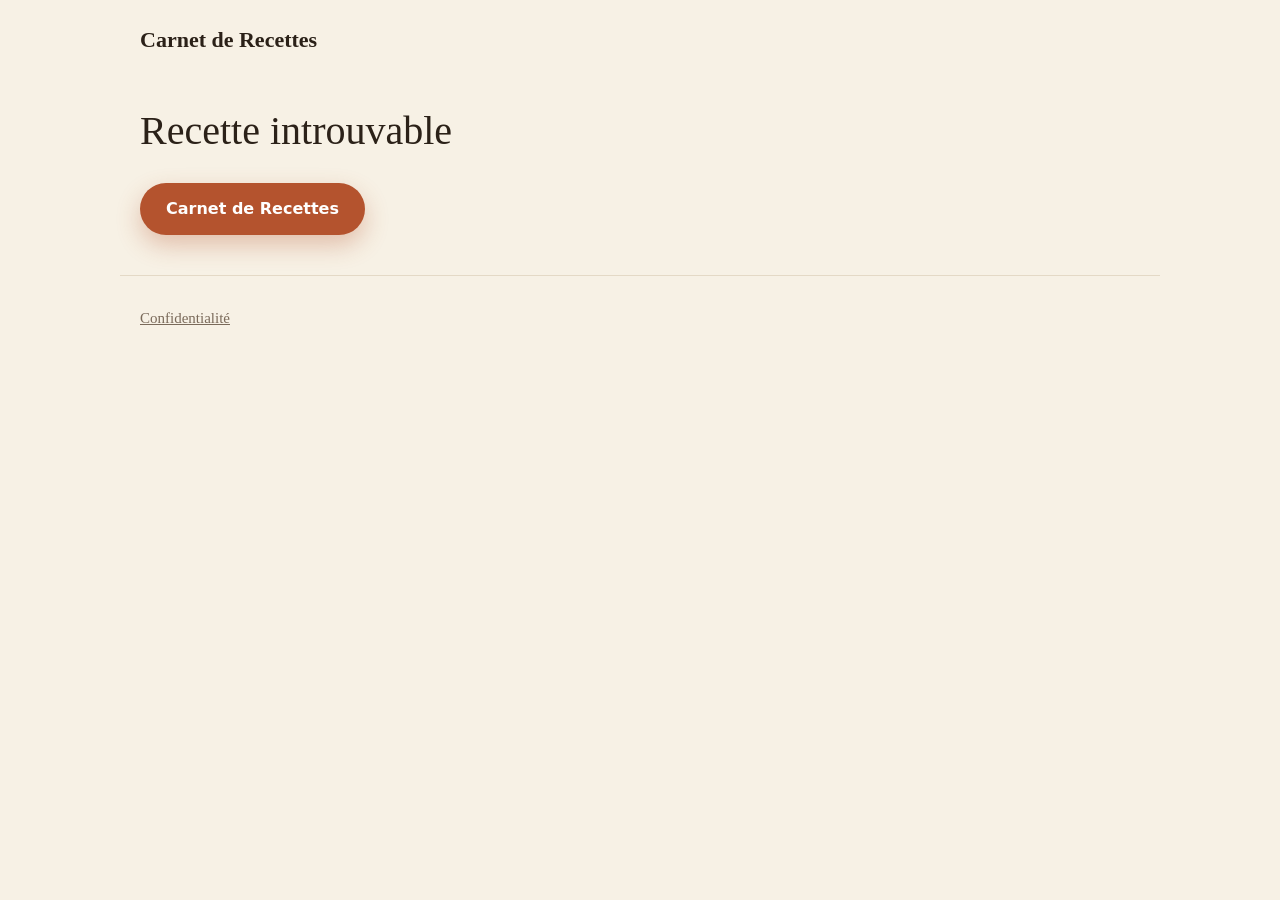
==== r/index.html @ 9e8fbe36 "Add the dev iCloud read token Co-Authored-By: Claude Opus 5.5 <noreply@anthropic.com> Claude-Session" ====
<!doctype html><html lang="fr"><head><meta charset="utf-8"><meta name="viewport" content="width=device-width,initial-scale=1"><title>Recette</title><link rel="stylesheet" href="../style.css?v=3"></head><body>
<header><a class="brand" href=".././">Carnet de Recettes</a></header>
<main id="app"></main>
<script>
// iCloud public database (CloudKit Web Services). API tokens are read-only and meant to be public.
const CK={production:{container:'iCloud.com.max.carnetderecettes',token:''},development:{container:'iCloud.com.max.carnetderecettes.dev',token:'7bda1c0ecc350190e6a3eceb598796fbf93f2a7989242fb612b59a9859cb342e'}};
const esc=s=>String(s??'').replace(/[&<>"]/g,c=>({'&':'&amp;','<':'&lt;','>':'&gt;','"':'&quot;'}[c]));
async function fromLink(h){
  let z=h.startsWith('z.'); if(z)h=h.slice(2);
  h=h.replace(/-/g,'+').replace(/_/g,'/'); h+='='.repeat((4-h.length%4)%4);
  let b=Uint8Array.from(atob(h),c=>c.charCodeAt(0));
  if(z){b=new Uint8Array(await new Response(new Blob([b]).stream().pipeThrough(new DecompressionStream('deflate-raw'))).arrayBuffer())}
  return JSON.parse(new TextDecoder().decode(b));
}
async function fromICloud(id,env){
  const res=await fetch(`https://api.apple-cloudkit.com/database/1/${CK[env].container}/${env}/public/records/lookup?ckAPIToken=${CK[env].token}`,
    {method:'POST',headers:{'Content-Type':'application/json'},body:JSON.stringify({records:[{recordName:id}]})});
  const rec=(await res.json()).records?.[0];
  if(!rec||!rec.fields)throw new Error('not found');
  const f=k=>rec.fields[k]?.value;
  const photo=f('photo')?.downloadURL?.replace('${f}','photo.jpg');
  return {t:f('title'),time:f('time'),por:f('portions'),ing:f('ingredients'),steps:f('steps'),img:photo||f('source')};
}
function render(r){
  document.title=r.t||'Recette';
  const meta=[r.time,r.por].filter(Boolean).join(' · ');
  app.innerHTML=(r.img?`<div class="recipe-hero"><img src="${esc(r.img)}" alt="" referrerpolicy="no-referrer" onerror="this.parentNode.classList.add('noimg');this.remove()"><h1>${esc(r.t)}</h1></div>`:`<h1 class="page">${esc(r.t)}</h1>`)
   +(meta?`<p class="meta">${esc(meta)}</p>`:'')
   +`<div class="cols"><div><h2>Ingrédients</h2><ul>${(r.ing||[]).map(i=>`<li>${esc(i)}</li>`).join('')}</ul></div><div><h2>Préparation</h2><ol class="steps">${(r.steps||[]).map(i=>`<li>${esc(i)}</li>`).join('')}</ol></div></div>`
   +`<div class="cta"><a class="btn" href="../">Télécharger Carnet de Recettes</a></div>`;
}
(async()=>{
  const q=new URLSearchParams(location.search), id=[...q.keys()].find(k=>k!=='dev');
  try{ render(id?await fromICloud(id,q.has('dev')?'development':'production'):await fromLink(location.hash.slice(1))) }
  catch(e){app.innerHTML='<h1 class="page">Recette introuvable</h1><div class="cta"><a class="btn" href="../">Carnet de Recettes</a></div>'}
})();
</script>
<footer><a href="../confidentialite.html">Confidentialité</a></footer></body></html>
---- style.css ----
:root{--glow:rgba(255,255,255,.75);--paper:#f7f1e5;--card:#fffaf0;--ink:#2b2118;--soft:#7a6a5a;--line:#e4d9c6;--accent:#b4532e}
@media(prefers-color-scheme:dark){:root{--glow:rgba(224,130,90,.10);--paper:#1d1812;--card:#272018;--ink:#f1e8d8;--soft:#a69883;--line:#3a3126;--accent:#e0825a}}
*{box-sizing:border-box}
body{margin:0;background:var(--paper);color:var(--ink);font:17px/1.6 "Iowan Old Style","Palatino",Georgia,serif}
a{color:inherit}
header,main,footer{max-width:1040px;margin:0 auto;padding:0 20px}
header{display:flex;justify-content:space-between;align-items:center;padding-top:22px;padding-bottom:22px}
.brand{font-size:22px;font-weight:600;text-decoration:none}
nav a{margin-left:22px;text-decoration:none;color:var(--soft);font-size:16px}
nav a:hover{color:var(--accent)}
.btn{display:inline-block;background:var(--accent);color:#fff;padding:13px 26px;border-radius:999px;text-decoration:none;font-weight:600;font-family:-apple-system,system-ui,sans-serif;font-size:16px}
.btn.alt{background:none;color:var(--accent);border:1.5px solid var(--accent)}
.hero{display:grid;grid-template-columns:1.1fr 1fr;gap:40px;align-items:center;padding:36px 0 56px}
.hero h1{font-size:clamp(38px,6vw,60px);line-height:1.05;margin:0 0 26px;font-weight:500}
.hero .row{display:flex;gap:12px;flex-wrap:wrap}
.hero img{width:100%;border-radius:22px;aspect-ratio:4/3;object-fit:cover;box-shadow:0 18px 40px rgba(60,40,20,.18)}
.grid{display:grid;grid-template-columns:repeat(auto-fill,minmax(230px,1fr));gap:18px;padding-bottom:64px}
.card{background:var(--card);border:1px solid var(--line);border-radius:18px;overflow:hidden}
.card img{width:100%;aspect-ratio:4/3;object-fit:cover;display:block}
.card div{padding:14px 16px 16px}
.card h3{margin:0 0 4px;font-size:18px;font-weight:500;line-height:1.25}
.card small{color:var(--soft);font-family:-apple-system,system-ui,sans-serif}
footer{padding-top:30px;padding-bottom:40px;color:var(--soft);font-size:15px;border-top:1px solid var(--line)}
footer a{margin-right:18px}
.panel{background:var(--card);border:1px solid var(--line);border-radius:20px;padding:28px;margin:10px 0 28px}
h1.page{font-size:40px;font-weight:500;margin:20px 0}
.panel h2{margin:0 0 6px;font-weight:500}
.meta{color:var(--soft);font-family:-apple-system,system-ui,sans-serif;font-size:15px}
ul.notes{padding-left:20px;margin:14px 0 0}
.recipe-hero{position:relative;border-radius:22px;overflow:hidden;margin-top:6px}
.recipe-hero img{width:100%;max-height:420px;object-fit:cover;display:block}
.recipe-hero h1{position:absolute;inset:auto 0 0 0;margin:0;padding:80px 28px 24px;color:#fff;font-weight:500;font-size:clamp(30px,5vw,46px);line-height:1.1;background:linear-gradient(transparent,rgba(20,12,6,.78))}
.cols{display:grid;grid-template-columns:minmax(0,1fr) minmax(0,1.6fr);gap:32px;margin:30px 0}
.cols h2{font-size:15px;letter-spacing:.12em;text-transform:uppercase;color:var(--accent);font-family:-apple-system,system-ui,sans-serif;margin:0 0 12px}
.cols ul{list-style:none;padding:0;margin:0}
.cols ul li{padding:9px 0;border-bottom:1px solid var(--line)}
ol.steps{list-style:none;counter-reset:s;padding:0;margin:0}
ol.steps li{counter-increment:s;position:relative;padding:0 0 22px 52px}
ol.steps li:before{content:counter(s);position:absolute;left:0;top:0;width:34px;height:34px;border-radius:50%;background:var(--accent);color:#fff;text-align:center;line-height:34px;font-size:16px}
ol.steps li:not(:last-child):after{content:"";position:absolute;left:16.5px;top:38px;bottom:4px;width:1.5px;background:var(--line)}
.cta{display:flex;gap:12px;flex-wrap:wrap;margin:10px 0 40px}
@media(max-width:720px){.hero,.cols{grid-template-columns:1fr}}

body.home{min-height:100vh;display:flex;flex-direction:column;overflow-x:hidden;
  background:
    radial-gradient(1200px 700px at 50% -10%,var(--glow),transparent 60%),
    radial-gradient(900px 600px at 50% 110%,rgba(180,83,46,.10),transparent 70%),
    var(--paper)}
body.home:before{content:"";position:fixed;inset:0;pointer-events:none;opacity:.35;mix-blend-mode:multiply;
  background-image:url("data:image/svg+xml,%3Csvg xmlns='http://www.w3.org/2000/svg' width='160' height='160'%3E%3Cfilter id='n'%3E%3CfeTurbulence type='fractalNoise' baseFrequency='.9' numOctaves='2'/%3E%3CfeColorMatrix values='0 0 0 0 .45 0 0 0 0 .35 0 0 0 0 .25 0 0 0 .18 0'/%3E%3C/filter%3E%3Crect width='100%25' height='100%25' filter='url(%23n)'/%3E%3C/svg%3E")}
body.home main{flex:1;display:flex;flex-direction:column;align-items:center;padding:12vh 16px 0;max-width:none}
.intro{display:flex;flex-direction:column;align-items:center;text-align:center;animation:rise .9s cubic-bezier(.2,.7,.2,1) both}
.icon{width:132px;height:132px;border-radius:23%;filter:drop-shadow(0 18px 28px rgba(70,50,25,.28));margin-bottom:26px}
.intro h1{font-family:Fraunces,"Iowan Old Style",Georgia,serif;font-weight:500;font-size:clamp(42px,7vw,76px);letter-spacing:-.02em;line-height:1;margin:0 0 34px}
.btn{display:inline-flex;align-items:center;gap:10px;box-shadow:0 10px 24px rgba(180,83,46,.32);transition:transform .2s,box-shadow .2s}
.btn:hover{transform:translateY(-2px);box-shadow:0 14px 30px rgba(180,83,46,.4)}
.btn svg{width:16px;height:19px;margin-top:-3px}
.fan{position:relative;width:min(760px,100%);height:clamp(260px,40vw,380px);margin-top:clamp(50px,9vh,90px)}
.fiche{position:absolute;left:50%;bottom:-40px;width:clamp(170px,30vw,280px);margin:0;background:var(--card);border-radius:20px;overflow:hidden;
  border:1px solid var(--line);box-shadow:0 24px 50px rgba(70,50,25,.20);transform-origin:50% 120%;animation:deal 1.1s cubic-bezier(.2,.7,.2,1) both}
.fiche img{display:block;width:100%;aspect-ratio:4/5;object-fit:cover}
.fiche figcaption{position:absolute;inset:auto 0 0 0;padding:70px 18px 16px;color:#fff;background:linear-gradient(transparent,rgba(25,15,8,.78))}
.fiche span{display:block;font-family:Fraunces,Georgia,serif;font-size:clamp(16px,2.2vw,21px);line-height:1.15}
.fiche small{font-family:-apple-system,system-ui,sans-serif;font-size:13px;opacity:.85}
.f1{--r:-11deg;--x:-128%;z-index:1;animation-delay:.15s}
.f2{--r:0deg;--x:-50%;z-index:3;bottom:-20px;animation-delay:.3s}
.f3{--r:11deg;--x:28%;z-index:2;animation-delay:.45s}
.fiche{transform:translateX(var(--x)) rotate(var(--r))}
@keyframes deal{from{opacity:0;transform:translateX(-50%) translateY(60px) rotate(0)}to{opacity:1;transform:translateX(var(--x)) rotate(var(--r))}}
@keyframes rise{from{opacity:0;transform:translateY(16px)}to{opacity:1;transform:none}}
body.home footer{position:relative;z-index:5;border:0;text-align:center;max-width:none;width:100%;padding:22px 0 26px;background:linear-gradient(transparent,var(--paper) 45%)}
body.home footer a{color:var(--soft);text-decoration:none;font-size:14px;font-family:-apple-system,system-ui,sans-serif}
@media(prefers-reduced-motion:reduce){.intro,.fiche{animation:none}}
.recipe-hero.noimg{background:var(--card);border:1px solid var(--line)}
.recipe-hero.noimg h1{position:static;color:var(--ink);background:none;padding:28px}
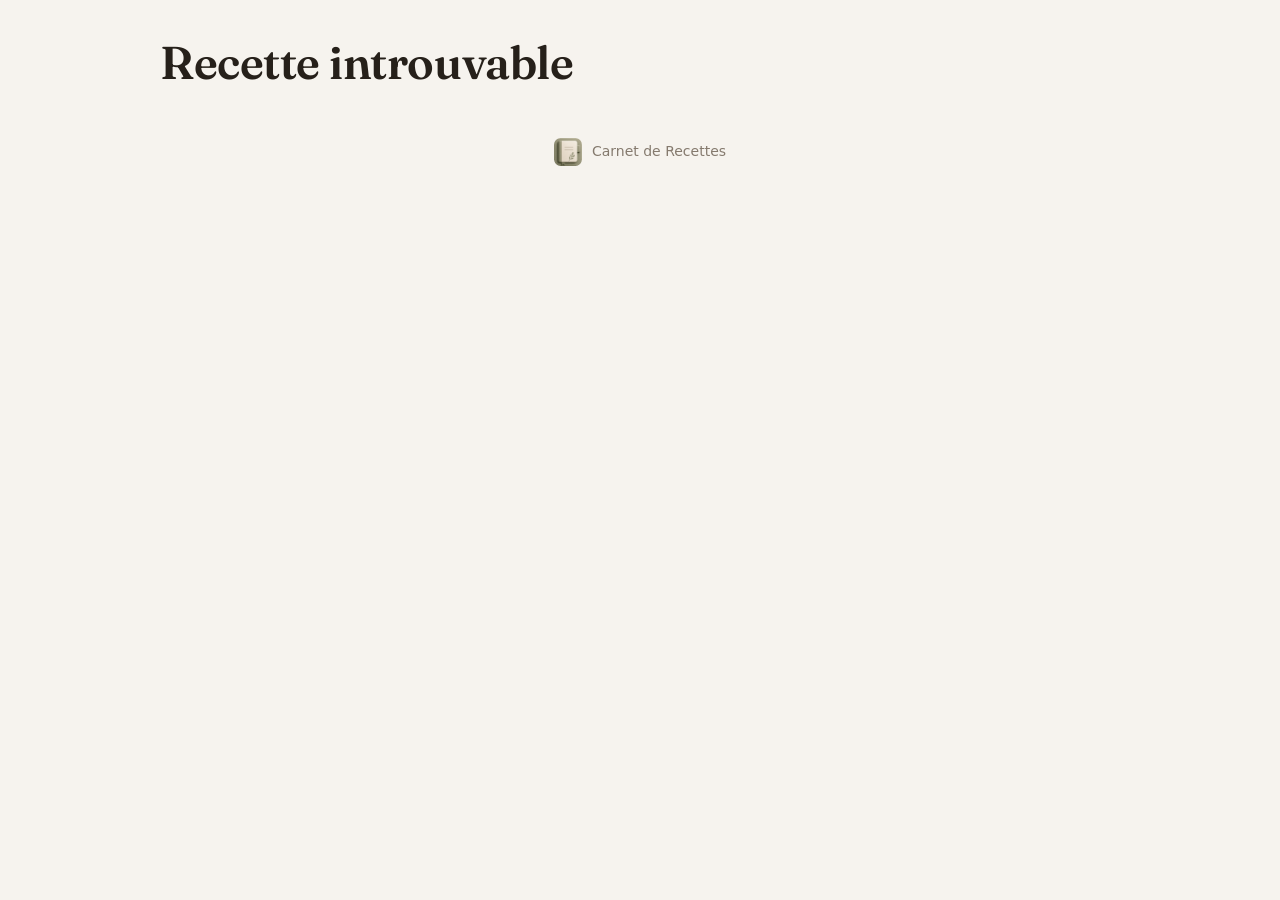
==== commit c3b163bc: "Style shared recipes like Carnet fiches Photo hero with serif title, time/portions strip, ingredient" ====
--- a/r/index.html
+++ b/r/index.html
@@ -1,9 +1,9 @@
-<!doctype html><html lang="fr"><head><meta charset="utf-8"><meta name="viewport" content="width=device-width,initial-scale=1"><title>Recette</title><link rel="stylesheet" href="../style.css?v=3"></head><body>
-<header><a class="brand" href=".././">Carnet de Recettes</a></header>
+<!doctype html><html lang="fr"><head><meta charset="utf-8"><meta name="viewport" content="width=device-width,initial-scale=1"><title>Une recette de Carnet</title><meta property="og:title" content="Une recette de Carnet"><meta property="og:site_name" content="Carnet de Recettes"><meta property="og:image" content="https://maxig0d.github.io/carnet-de-recettes-site/icon.png"><meta property="og:type" content="article"><link rel="apple-touch-icon" href="../icon.png"><link rel="icon" href="../icon.png"><link rel="preconnect" href="https://fonts.googleapis.com"><link rel="preconnect" href="https://fonts.gstatic.com" crossorigin><link href="https://fonts.googleapis.com/css2?family=Fraunces:opsz,wght@9..144,500;9..144,600&display=swap" rel="stylesheet"><link rel="stylesheet" href="recipe.css?v=1"></head><body>
 <main id="app"></main>
+<footer><a href="../"><img src="../icon.png" alt="">Carnet de Recettes</a></footer>
 <script>
 // iCloud public database (CloudKit Web Services). API tokens are read-only and meant to be public.
-const CK={production:{container:'iCloud.com.max.carnetderecettes',token:''},development:{container:'iCloud.com.max.carnetderecettes.dev',token:'7bda1c0ecc350190e6a3eceb598796fbf93f2a7989242fb612b59a9859cb342e'}};
+const CK={production:{container:'iCloud.com.max.carnetderecettes',token:'4149166e0d1444c080852ae21644f873a6d07fe89d89618cca7f820f2f5cefde'},development:{container:'iCloud.com.max.carnetderecettes.dev',token:'7bda1c0ecc350190e6a3eceb598796fbf93f2a7989242fb612b59a9859cb342e'}};
 const esc=s=>String(s??'').replace(/[&<>"]/g,c=>({'&':'&amp;','<':'&lt;','>':'&gt;','"':'&quot;'}[c]));
 async function fromLink(h){
   let z=h.startsWith('z.'); if(z)h=h.slice(2);
@@ -21,18 +21,33 @@
   const photo=f('photo')?.downloadURL?.replace('${f}','photo.jpg');
   return {t:f('title'),time:f('time'),por:f('portions'),ing:f('ingredients'),steps:f('steps'),img:photo||f('source')};
 }
+const ICON={
+ prep:'<svg viewBox="0 0 24 24"><circle cx="12" cy="13" r="8"/><path d="M12 9v4l2 2M9 2h6"/></svg>',
+ time:'<svg viewBox="0 0 24 24"><circle cx="12" cy="12" r="9"/><path d="M12 7v5l3 2"/></svg>',
+ por:'<svg viewBox="0 0 24 24"><circle cx="9" cy="8" r="3.5"/><path d="M2.5 20c.6-3.6 3.2-5.5 6.5-5.5s5.9 1.9 6.5 5.5"/><path d="M16 4.6a3.5 3.5 0 0 1 0 6.8M18 14.8c2 .7 3.2 2.4 3.5 5.2"/></svg>'};
+const isSection=l=>/^#\s*/.test(l)||(/^pour\b/i.test(l)&&!/\d/.test(l)&&l.length<60)||/:\s*$/.test(l);
+const clean=l=>l.replace(/^#\s*/,'').replace(/:\s*$/,'');
+function list(lines,step){
+  let n=0,out='';
+  for(const l of lines||[]){
+    if(isSection(l)){out+=`<li class="sec">${esc(clean(l))}</li>`;continue}
+    n++; out+=step?`<li><b>${n}</b><p>${esc(l)}</p></li>`:`<li>${esc(l)}</li>`;
+  }
+  return {html:out,n};
+}
 function render(r){
   document.title=r.t||'Recette';
-  const meta=[r.time,r.por].filter(Boolean).join(' · ');
-  app.innerHTML=(r.img?`<div class="recipe-hero"><img src="${esc(r.img)}" alt="" referrerpolicy="no-referrer" onerror="this.parentNode.classList.add('noimg');this.remove()"><h1>${esc(r.t)}</h1></div>`:`<h1 class="page">${esc(r.t)}</h1>`)
-   +(meta?`<p class="meta">${esc(meta)}</p>`:'')
-   +`<div class="cols"><div><h2>Ingrédients</h2><ul>${(r.ing||[]).map(i=>`<li>${esc(i)}</li>`).join('')}</ul></div><div><h2>Préparation</h2><ol class="steps">${(r.steps||[]).map(i=>`<li>${esc(i)}</li>`).join('')}</ol></div></div>`
-   +`<div class="cta"><a class="btn" href="../">Télécharger Carnet de Recettes</a></div>`;
+  const ing=list(r.ing),st=list(r.steps,true);
+  const stats=[['time','Total',r.time],['por','Portions',r.por]].filter(x=>x[2]);
+  app.innerHTML=`<header class="hero${r.img?'':' plain'}">${r.img?`<img src="${esc(r.img)}" alt="" referrerpolicy="no-referrer" onerror="this.parentNode.classList.add('plain');this.remove()">`:''}<h1>${esc(r.t)}</h1></header>`
+   +(stats.length?`<div class="stats">${stats.map(([i,k,v])=>`<div>${ICON[i]}<span><small>${k}</small><strong>${esc(v)}</strong></span></div>`).join('')}</div>`:'')
+   +`<div class="body"><section class="ing card"><h2>Ingrédients</h2><p class="count">${ing.n} ingrédient${ing.n>1?'s':''}</p><ul>${ing.html}</ul></section>`
+   +`<section class="steps"><h2>Préparation</h2><p class="count">${st.n} étape${st.n>1?'s':''}</p><ol>${st.html}</ol></section></div>`;
 }
 (async()=>{
   const q=new URLSearchParams(location.search), id=[...q.keys()].find(k=>k!=='dev');
   try{ render(id?await fromICloud(id,q.has('dev')?'development':'production'):await fromLink(location.hash.slice(1))) }
-  catch(e){app.innerHTML='<h1 class="page">Recette introuvable</h1><div class="cta"><a class="btn" href="../">Carnet de Recettes</a></div>'}
+  catch(e){app.innerHTML='<header class="hero plain"><h1>Recette introuvable</h1></header>'}
 })();
 </script>
-<footer><a href="../confidentialite.html">Confidentialité</a></footer></body></html>
+</body></html>
--- a/r/recipe.css
+++ b/r/recipe.css
@@ -0,0 +1,39 @@
+:root{--bg:#f6f3ee;--card:#fffdf9;--ink:#26201a;--soft:#857a6e;--line:#ebe4da;--accent:#b4532e;--tint:#f6e3d8}
+@media(prefers-color-scheme:dark){:root{--bg:#1b1815;--card:#24201c;--ink:#f1ebe2;--soft:#a3988b;--line:#352f29;--accent:#e08a62;--tint:#3a2a22}}
+*{box-sizing:border-box}
+body{margin:0;background:var(--bg);color:var(--ink);font:16px/1.6 -apple-system,BlinkMacSystemFont,"SF Pro Text",system-ui,sans-serif;-webkit-font-smoothing:antialiased}
+main{max-width:1000px;margin:0 auto;padding:28px 20px 10px}
+h1,h2{font-family:Fraunces,"Iowan Old Style",Georgia,serif;font-weight:600;letter-spacing:-.01em}
+.hero{position:relative;border-radius:22px;overflow:hidden;min-height:200px;display:flex;align-items:flex-end;background:#2a211b}
+.hero img{position:absolute;inset:0;width:100%;height:100%;object-fit:cover}
+.hero:after{content:"";position:absolute;inset:0;background:linear-gradient(180deg,transparent 40%,rgba(18,12,8,.72))}
+.hero:not(.plain){aspect-ratio:2.15/1}
+.hero h1{position:relative;z-index:1;margin:0;padding:0 36px 30px;color:#fff;font-size:clamp(28px,4.6vw,46px);line-height:1.08}
+.hero.plain{min-height:0;background:none}.hero.plain:after{display:none}
+.hero.plain h1{color:var(--ink);padding:10px 0 4px}
+.stats{display:flex;margin:16px 0 0;background:var(--card);border:1px solid var(--line);border-radius:16px;overflow:hidden}
+.stats div{flex:1;display:flex;align-items:center;gap:12px;padding:14px 22px}
+.stats div+div{border-left:1px solid var(--line)}
+.stats svg{width:20px;height:20px;fill:none;stroke:var(--accent);stroke-width:1.7;stroke-linecap:round;stroke-linejoin:round;flex:none}
+.stats small{display:block;font-size:10.5px;letter-spacing:.1em;text-transform:uppercase;color:var(--soft);font-weight:600;line-height:1.3}
+.stats strong{font-family:Fraunces,Georgia,serif;font-size:19px;font-weight:600;line-height:1.25}
+.body{display:grid;grid-template-columns:minmax(0,.82fr) minmax(0,1.18fr);gap:34px;margin-top:28px;align-items:start}
+.card{background:var(--card);border:1px solid var(--line);border-radius:18px;padding:24px 26px 10px}
+h2{font-size:26px;margin:0;line-height:1.2}
+.count{margin:2px 0 14px;font-size:12.5px;color:var(--soft)}
+ul,ol{list-style:none;margin:0;padding:0}
+.sec{font-size:11.5px;letter-spacing:.1em;text-transform:uppercase;color:var(--accent);font-weight:700;padding:16px 0 4px}
+.ing li:not(.sec){position:relative;padding:11px 0 11px 20px;border-bottom:1px solid var(--line);font-size:15px;line-height:1.45}
+.ing li:not(.sec):before{content:"";position:absolute;left:2px;top:19px;width:6px;height:6px;border-radius:50%;background:var(--accent);opacity:.55}
+.ing li:last-child,.ing li:has(+ .sec){border-bottom:0}
+.steps{padding-top:24px}
+.steps li:not(.sec){position:relative;display:flex;gap:18px;padding-bottom:20px}
+.steps li.sec{padding-left:52px}
+.steps b{flex:none;width:34px;height:34px;border-radius:50%;background:var(--tint);color:var(--accent);font:600 16px/34px Fraunces,Georgia,serif;text-align:center;position:relative;z-index:1}
+.steps li:not(.sec):not(:last-child):after{content:"";position:absolute;left:16.5px;top:38px;bottom:4px;width:1.5px;background:var(--tint)}
+.steps li:has(+ .sec):after{display:none}
+.steps li p{margin:5px 0 0;font-size:15.5px;line-height:1.6}
+footer{text-align:center;padding:36px 0 44px}
+footer a{display:inline-flex;align-items:center;gap:10px;color:var(--soft);text-decoration:none;font-size:14px;font-weight:500}
+footer img{width:28px;height:28px;border-radius:23%}
+@media(max-width:760px){main{padding:16px 14px 0}.body{grid-template-columns:1fr;gap:10px}.hero:not(.plain){aspect-ratio:4/3.2}.hero h1{padding:0 22px 22px}.stats div{padding:12px 16px}.card{padding:20px 20px 6px}}
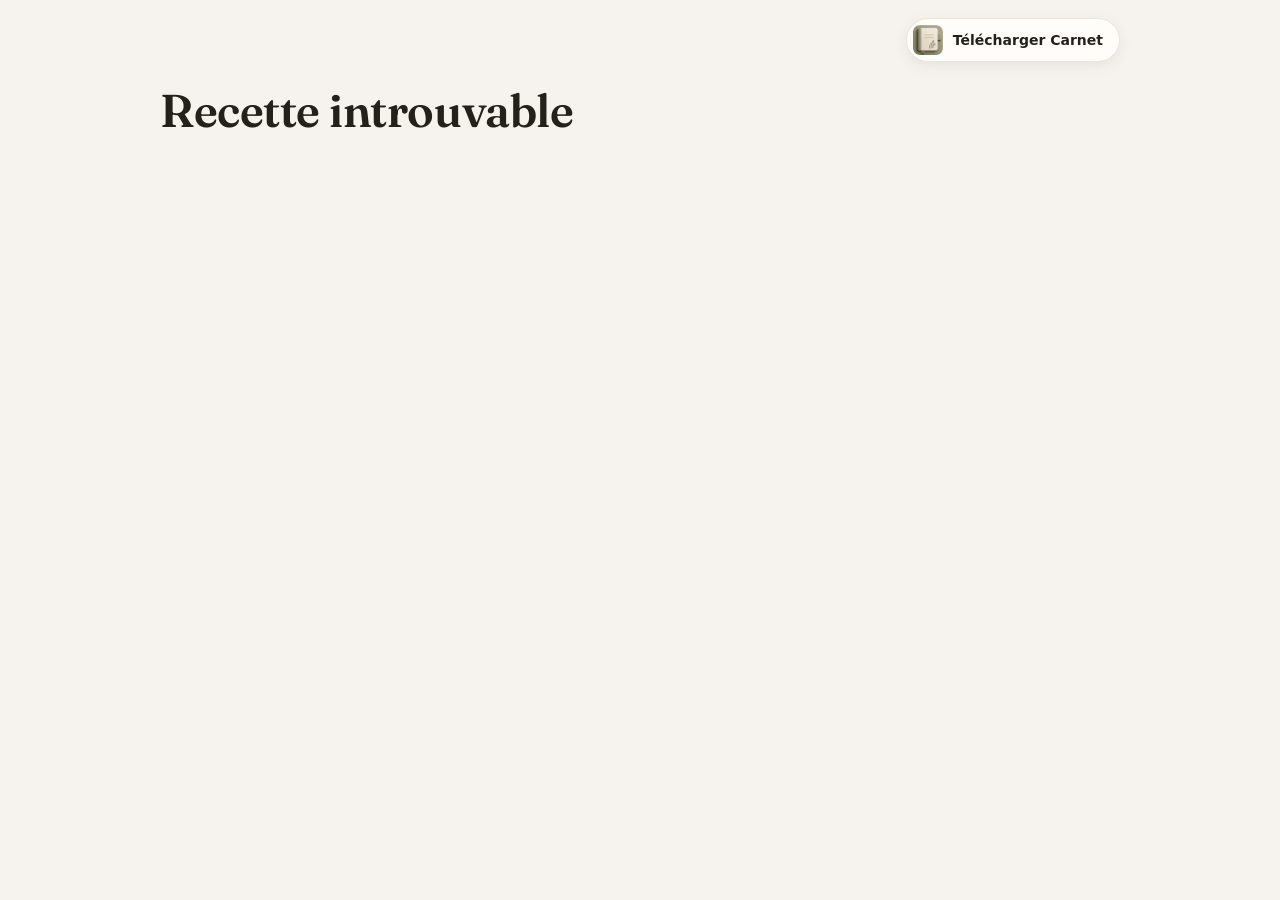
==== commit b7511860: "Move the Carnet link to a top-right download pill on recipe pages Co-Authored-By: Claude Opus 5.5 <n" ====
--- a/r/index.html
+++ b/r/index.html
@@ -1,6 +1,6 @@
-<!doctype html><html lang="fr"><head><meta charset="utf-8"><meta name="viewport" content="width=device-width,initial-scale=1"><title>Une recette de Carnet</title><meta property="og:title" content="Une recette de Carnet"><meta property="og:site_name" content="Carnet de Recettes"><meta property="og:image" content="https://maxig0d.github.io/carnet-de-recettes-site/icon.png"><meta property="og:type" content="article"><link rel="apple-touch-icon" href="../icon.png"><link rel="icon" href="../icon.png"><link rel="preconnect" href="https://fonts.googleapis.com"><link rel="preconnect" href="https://fonts.gstatic.com" crossorigin><link href="https://fonts.googleapis.com/css2?family=Fraunces:opsz,wght@9..144,500;9..144,600&display=swap" rel="stylesheet"><link rel="stylesheet" href="recipe.css?v=1"></head><body>
+<!doctype html><html lang="fr"><head><meta charset="utf-8"><meta name="viewport" content="width=device-width,initial-scale=1"><title>Une recette de Carnet</title><meta property="og:title" content="Une recette de Carnet"><meta property="og:site_name" content="Carnet de Recettes"><meta property="og:image" content="https://maxig0d.github.io/carnet-de-recettes-site/icon.png"><meta property="og:type" content="article"><link rel="apple-touch-icon" href="../icon.png"><link rel="icon" href="../icon.png"><link rel="preconnect" href="https://fonts.googleapis.com"><link rel="preconnect" href="https://fonts.gstatic.com" crossorigin><link href="https://fonts.googleapis.com/css2?family=Fraunces:opsz,wght@9..144,500;9..144,600&display=swap" rel="stylesheet"><link rel="stylesheet" href="recipe.css?v=2"></head><body>
+<nav class="top"><a class="get" href="../"><img src="../icon.png" alt="">Télécharger Carnet</a></nav>
 <main id="app"></main>
-<footer><a href="../"><img src="../icon.png" alt="">Carnet de Recettes</a></footer>
 <script>
 // iCloud public database (CloudKit Web Services). API tokens are read-only and meant to be public.
 const CK={production:{container:'iCloud.com.max.carnetderecettes',token:'4149166e0d1444c080852ae21644f873a6d07fe89d89618cca7f820f2f5cefde'},development:{container:'iCloud.com.max.carnetderecettes.dev',token:'7bda1c0ecc350190e6a3eceb598796fbf93f2a7989242fb612b59a9859cb342e'}};
@@ -19,10 +19,11 @@
   if(!rec||!rec.fields)throw new Error('not found');
   const f=k=>rec.fields[k]?.value;
   const photo=f('photo')?.downloadURL?.replace('${f}','photo.jpg');
-  return {t:f('title'),time:f('time'),por:f('portions'),ing:f('ingredients'),steps:f('steps'),img:photo||f('source')};
+  return {t:f('title'),time:f('time'),por:f('portions'),prep:f('prep'),cook:f('cook'),ing:f('ingredients'),steps:f('steps'),img:photo||f('source')};
 }
 const ICON={
  prep:'<svg viewBox="0 0 24 24"><circle cx="12" cy="13" r="8"/><path d="M12 9v4l2 2M9 2h6"/></svg>',
+ cook:'<svg viewBox="0 0 24 24"><path d="M12 3c1 3.5 5 5.5 5 10a5 5 0 0 1-10 0c0-2.4 1.2-4 2.5-5 .2 1.6 1 2.6 2 3 .6-2.6.5-5.2.5-8z"/></svg>',
  time:'<svg viewBox="0 0 24 24"><circle cx="12" cy="12" r="9"/><path d="M12 7v5l3 2"/></svg>',
  por:'<svg viewBox="0 0 24 24"><circle cx="9" cy="8" r="3.5"/><path d="M2.5 20c.6-3.6 3.2-5.5 6.5-5.5s5.9 1.9 6.5 5.5"/><path d="M16 4.6a3.5 3.5 0 0 1 0 6.8M18 14.8c2 .7 3.2 2.4 3.5 5.2"/></svg>'};
 const isSection=l=>/^#\s*/.test(l)||(/^pour\b/i.test(l)&&!/\d/.test(l)&&l.length<60)||/:\s*$/.test(l);
@@ -38,7 +39,7 @@
 function render(r){
   document.title=r.t||'Recette';
   const ing=list(r.ing),st=list(r.steps,true);
-  const stats=[['time','Total',r.time],['por','Portions',r.por]].filter(x=>x[2]);
+  const stats=[['prep','Préparation',r.prep],['cook','Cuisson',r.cook],['time','Total',r.time],['por','Portions',r.por]].filter(x=>x[2]);
   app.innerHTML=`<header class="hero${r.img?'':' plain'}">${r.img?`<img src="${esc(r.img)}" alt="" referrerpolicy="no-referrer" onerror="this.parentNode.classList.add('plain');this.remove()">`:''}<h1>${esc(r.t)}</h1></header>`
    +(stats.length?`<div class="stats">${stats.map(([i,k,v])=>`<div>${ICON[i]}<span><small>${k}</small><strong>${esc(v)}</strong></span></div>`).join('')}</div>`:'')
    +`<div class="body"><section class="ing card"><h2>Ingrédients</h2><p class="count">${ing.n} ingrédient${ing.n>1?'s':''}</p><ul>${ing.html}</ul></section>`
--- a/r/recipe.css
+++ b/r/recipe.css
@@ -37,3 +37,9 @@
 footer a{display:inline-flex;align-items:center;gap:10px;color:var(--soft);text-decoration:none;font-size:14px;font-weight:500}
 footer img{width:28px;height:28px;border-radius:23%}
 @media(max-width:760px){main{padding:16px 14px 0}.body{grid-template-columns:1fr;gap:10px}.hero:not(.plain){aspect-ratio:4/3.2}.hero h1{padding:0 22px 22px}.stats div{padding:12px 16px}.card{padding:20px 20px 6px}}
+.top{max-width:1000px;margin:0 auto;padding:18px 20px 0;display:flex;justify-content:flex-end}
+.get{display:inline-flex;align-items:center;gap:10px;padding:6px 16px 6px 6px;border-radius:999px;background:var(--card);border:1px solid var(--line);color:var(--ink);text-decoration:none;font-size:14px;font-weight:600;box-shadow:0 4px 14px rgba(60,40,20,.08);transition:transform .15s}
+.get:hover{transform:translateY(-1px)}
+.get img{width:30px;height:30px;border-radius:23%}
+main{padding-top:14px;padding-bottom:48px}
+@media(max-width:760px){.top{padding:12px 14px 0}}
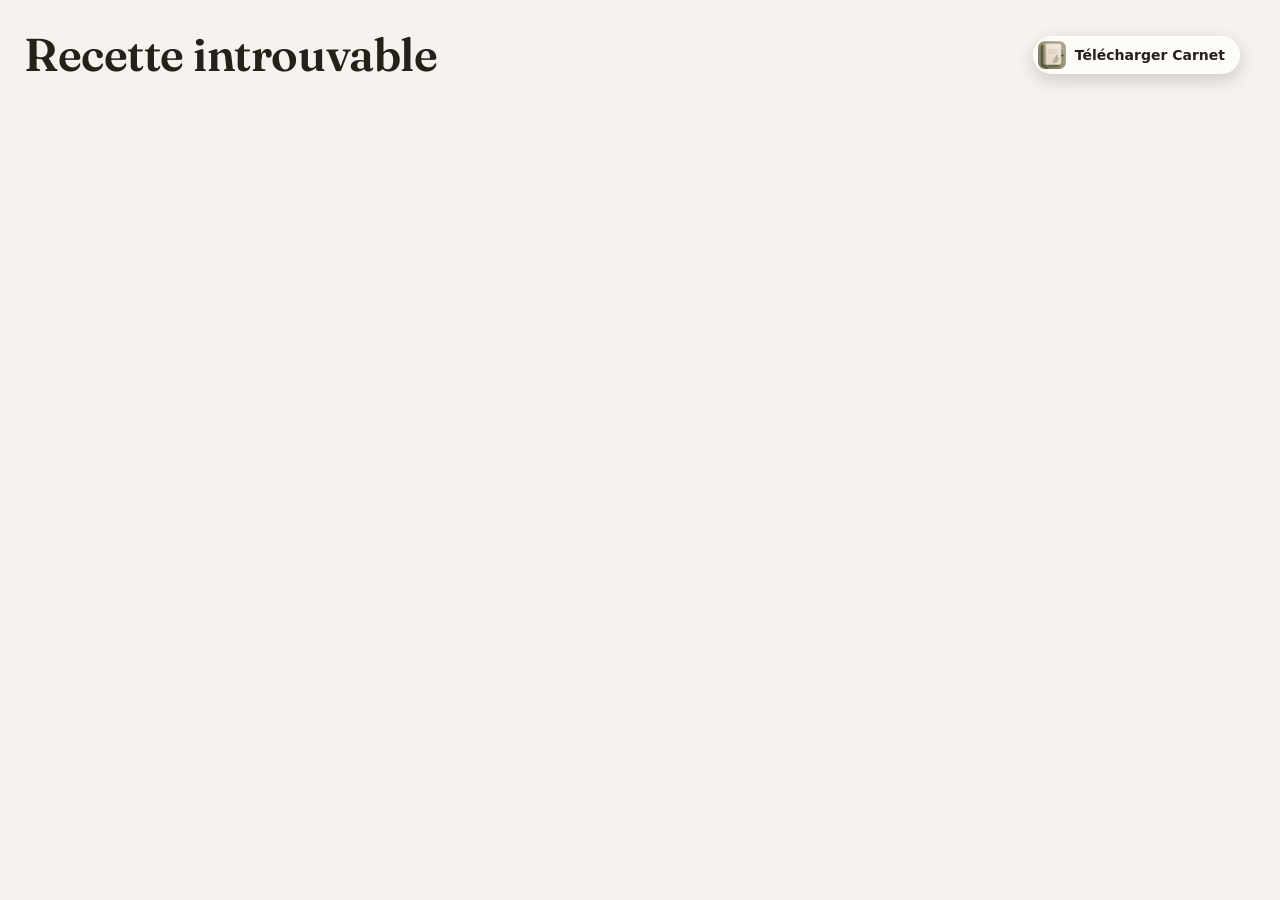
==== commit 18822f97: "Widen recipe pages and float the download pill on the photo Co-Authored-By: Claude Opus 5.5 <noreply" ====
--- a/r/index.html
+++ b/r/index.html
@@ -1,4 +1,4 @@
-<!doctype html><html lang="fr"><head><meta charset="utf-8"><meta name="viewport" content="width=device-width,initial-scale=1"><title>Une recette de Carnet</title><meta property="og:title" content="Une recette de Carnet"><meta property="og:site_name" content="Carnet de Recettes"><meta property="og:image" content="https://maxig0d.github.io/carnet-de-recettes-site/icon.png"><meta property="og:type" content="article"><link rel="apple-touch-icon" href="../icon.png"><link rel="icon" href="../icon.png"><link rel="preconnect" href="https://fonts.googleapis.com"><link rel="preconnect" href="https://fonts.gstatic.com" crossorigin><link href="https://fonts.googleapis.com/css2?family=Fraunces:opsz,wght@9..144,500;9..144,600&display=swap" rel="stylesheet"><link rel="stylesheet" href="recipe.css?v=2"></head><body>
+<!doctype html><html lang="fr"><head><meta charset="utf-8"><meta name="viewport" content="width=device-width,initial-scale=1"><title>Une recette de Carnet</title><meta property="og:title" content="Une recette de Carnet"><meta property="og:site_name" content="Carnet de Recettes"><meta property="og:image" content="https://maxig0d.github.io/carnet-de-recettes-site/icon.png"><meta property="og:type" content="article"><link rel="apple-touch-icon" href="../icon.png"><link rel="icon" href="../icon.png"><link rel="preconnect" href="https://fonts.googleapis.com"><link rel="preconnect" href="https://fonts.gstatic.com" crossorigin><link href="https://fonts.googleapis.com/css2?family=Fraunces:opsz,wght@9..144,500;9..144,600&display=swap" rel="stylesheet"><link rel="stylesheet" href="recipe.css?v=3"></head><body>
 <nav class="top"><a class="get" href="../"><img src="../icon.png" alt="">Télécharger Carnet</a></nav>
 <main id="app"></main>
 <script>
--- a/r/recipe.css
+++ b/r/recipe.css
@@ -2,7 +2,7 @@
 @media(prefers-color-scheme:dark){:root{--bg:#1b1815;--card:#24201c;--ink:#f1ebe2;--soft:#a3988b;--line:#352f29;--accent:#e08a62;--tint:#3a2a22}}
 *{box-sizing:border-box}
 body{margin:0;background:var(--bg);color:var(--ink);font:16px/1.6 -apple-system,BlinkMacSystemFont,"SF Pro Text",system-ui,sans-serif;-webkit-font-smoothing:antialiased}
-main{max-width:1000px;margin:0 auto;padding:28px 20px 10px}
+main{max-width:1360px;margin:0 auto;padding:20px 24px 10px}
 h1,h2{font-family:Fraunces,"Iowan Old Style",Georgia,serif;font-weight:600;letter-spacing:-.01em}
 .hero{position:relative;border-radius:22px;overflow:hidden;min-height:200px;display:flex;align-items:flex-end;background:#2a211b}
 .hero img{position:absolute;inset:0;width:100%;height:100%;object-fit:cover}
@@ -37,9 +37,11 @@
 footer a{display:inline-flex;align-items:center;gap:10px;color:var(--soft);text-decoration:none;font-size:14px;font-weight:500}
 footer img{width:28px;height:28px;border-radius:23%}
 @media(max-width:760px){main{padding:16px 14px 0}.body{grid-template-columns:1fr;gap:10px}.hero:not(.plain){aspect-ratio:4/3.2}.hero h1{padding:0 22px 22px}.stats div{padding:12px 16px}.card{padding:20px 20px 6px}}
-.top{max-width:1000px;margin:0 auto;padding:18px 20px 0;display:flex;justify-content:flex-end}
-.get{display:inline-flex;align-items:center;gap:10px;padding:6px 16px 6px 6px;border-radius:999px;background:var(--card);border:1px solid var(--line);color:var(--ink);text-decoration:none;font-size:14px;font-weight:600;box-shadow:0 4px 14px rgba(60,40,20,.08);transition:transform .15s}
+.top{position:absolute;left:0;right:0;top:36px;z-index:3;max-width:1360px;margin:0 auto;padding:0 40px;display:flex;justify-content:flex-end;pointer-events:none}
+.get{pointer-events:auto;display:inline-flex;align-items:center;gap:9px;padding:5px 15px 5px 5px;border-radius:999px;background:rgba(255,253,249,.88);-webkit-backdrop-filter:blur(14px);backdrop-filter:blur(14px);color:#26201a;text-decoration:none;font-size:14px;font-weight:600;box-shadow:0 6px 18px rgba(20,12,6,.18);transition:transform .15s}
 .get:hover{transform:translateY(-1px)}
-.get img{width:30px;height:30px;border-radius:23%}
-main{padding-top:14px;padding-bottom:48px}
-@media(max-width:760px){.top{padding:12px 14px 0}}
+.get img{width:28px;height:28px;border-radius:23%}
+main{padding-bottom:48px}
+.hero:not(.plain){aspect-ratio:auto;height:clamp(240px,40vh,440px)}
+@media(min-width:1100px){.body{grid-template-columns:minmax(0,.7fr) minmax(0,1.3fr);gap:40px}.ing.card{position:sticky;top:20px}}
+@media(max-width:760px){main{padding:14px 14px 0}.top{top:28px;padding:0 28px}.hero:not(.plain){height:auto;aspect-ratio:4/3.4}.get{font-size:13px}}
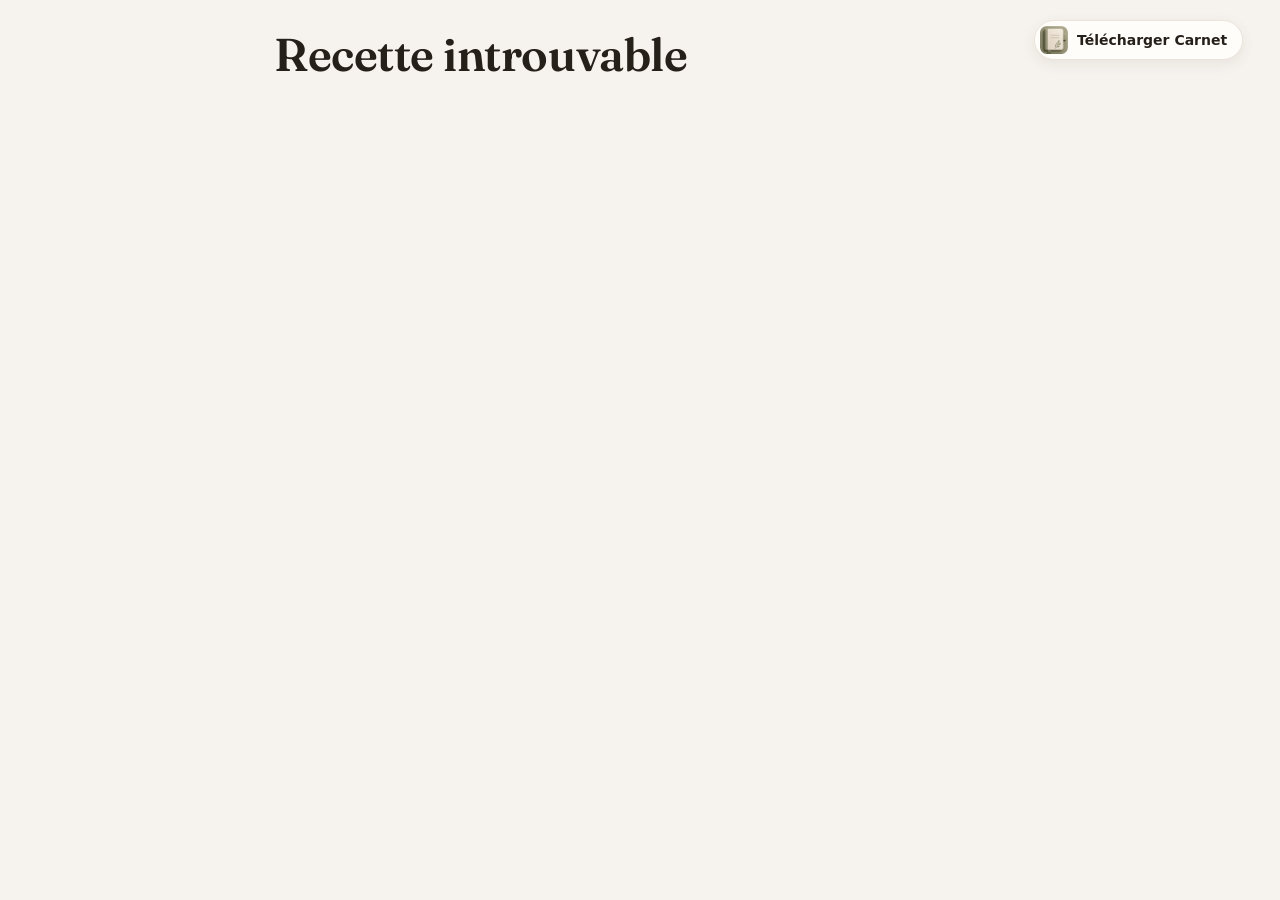
==== commit 32858314: "Narrow recipe pages and move the download pill beside the photo Co-Authored-By: Claude Opus 5.5 <nor" ====
--- a/r/index.html
+++ b/r/index.html
@@ -1,4 +1,4 @@
-<!doctype html><html lang="fr"><head><meta charset="utf-8"><meta name="viewport" content="width=device-width,initial-scale=1"><title>Une recette de Carnet</title><meta property="og:title" content="Une recette de Carnet"><meta property="og:site_name" content="Carnet de Recettes"><meta property="og:image" content="https://maxig0d.github.io/carnet-de-recettes-site/icon.png"><meta property="og:type" content="article"><link rel="apple-touch-icon" href="../icon.png"><link rel="icon" href="../icon.png"><link rel="preconnect" href="https://fonts.googleapis.com"><link rel="preconnect" href="https://fonts.gstatic.com" crossorigin><link href="https://fonts.googleapis.com/css2?family=Fraunces:opsz,wght@9..144,500;9..144,600&display=swap" rel="stylesheet"><link rel="stylesheet" href="recipe.css?v=3"></head><body>
+<!doctype html><html lang="fr"><head><meta charset="utf-8"><meta name="viewport" content="width=device-width,initial-scale=1"><title>Une recette de Carnet</title><meta property="og:title" content="Une recette de Carnet"><meta property="og:site_name" content="Carnet de Recettes"><meta property="og:image" content="https://maxig0d.github.io/carnet-de-recettes-site/icon.png"><meta property="og:type" content="article"><link rel="apple-touch-icon" href="../icon.png"><link rel="icon" href="../icon.png"><link rel="preconnect" href="https://fonts.googleapis.com"><link rel="preconnect" href="https://fonts.gstatic.com" crossorigin><link href="https://fonts.googleapis.com/css2?family=Fraunces:opsz,wght@9..144,500;9..144,600&display=swap" rel="stylesheet"><link rel="stylesheet" href="recipe.css?v=4"></head><body>
 <nav class="top"><a class="get" href="../"><img src="../icon.png" alt="">Télécharger Carnet</a></nav>
 <main id="app"></main>
 <script>
--- a/r/recipe.css
+++ b/r/recipe.css
@@ -37,11 +37,18 @@
 footer a{display:inline-flex;align-items:center;gap:10px;color:var(--soft);text-decoration:none;font-size:14px;font-weight:500}
 footer img{width:28px;height:28px;border-radius:23%}
 @media(max-width:760px){main{padding:16px 14px 0}.body{grid-template-columns:1fr;gap:10px}.hero:not(.plain){aspect-ratio:4/3.2}.hero h1{padding:0 22px 22px}.stats div{padding:12px 16px}.card{padding:20px 20px 6px}}
-.top{position:absolute;left:0;right:0;top:36px;z-index:3;max-width:1360px;margin:0 auto;padding:0 40px;display:flex;justify-content:flex-end;pointer-events:none}
-.get{pointer-events:auto;display:inline-flex;align-items:center;gap:9px;padding:5px 15px 5px 5px;border-radius:999px;background:rgba(255,253,249,.88);-webkit-backdrop-filter:blur(14px);backdrop-filter:blur(14px);color:#26201a;text-decoration:none;font-size:14px;font-weight:600;box-shadow:0 6px 18px rgba(20,12,6,.18);transition:transform .15s}
+body{display:flex;flex-direction:column;min-height:100vh}
+main{width:100%;padding-bottom:28px}
+.top{order:2;display:flex;justify-content:center;padding:0 20px 48px}
+.get{display:inline-flex;align-items:center;gap:9px;padding:5px 15px 5px 5px;border-radius:999px;background:var(--card);border:1px solid var(--line);color:var(--ink);text-decoration:none;font-size:14px;font-weight:600;box-shadow:0 4px 14px rgba(60,40,20,.08);transition:transform .15s;white-space:nowrap}
 .get:hover{transform:translateY(-1px)}
 .get img{width:28px;height:28px;border-radius:23%}
-main{padding-bottom:48px}
-.hero:not(.plain){aspect-ratio:auto;height:clamp(240px,40vh,440px)}
-@media(min-width:1100px){.body{grid-template-columns:minmax(0,.7fr) minmax(0,1.3fr);gap:40px}.ing.card{position:sticky;top:20px}}
-@media(max-width:760px){main{padding:14px 14px 0}.top{top:28px;padding:0 28px}.hero:not(.plain){height:auto;aspect-ratio:4/3.4}.get{font-size:13px}}
+.hero:not(.plain){aspect-ratio:auto;height:clamp(260px,52vh,560px)}
+@media(min-width:1100px){
+  :root{--w:min(1100px,calc(100vw - 500px))}
+  main{max-width:var(--w)}
+  .top{order:0;position:absolute;top:20px;left:calc(50% + var(--w)/2 + 4px);padding:0}
+  .body{grid-template-columns:minmax(0,.75fr) minmax(0,1.25fr);gap:36px}
+  .ing.card{position:sticky;top:20px}
+}
+@media(max-width:760px){main{padding:14px 14px 0}.hero:not(.plain){height:auto;aspect-ratio:4/3.4}}
